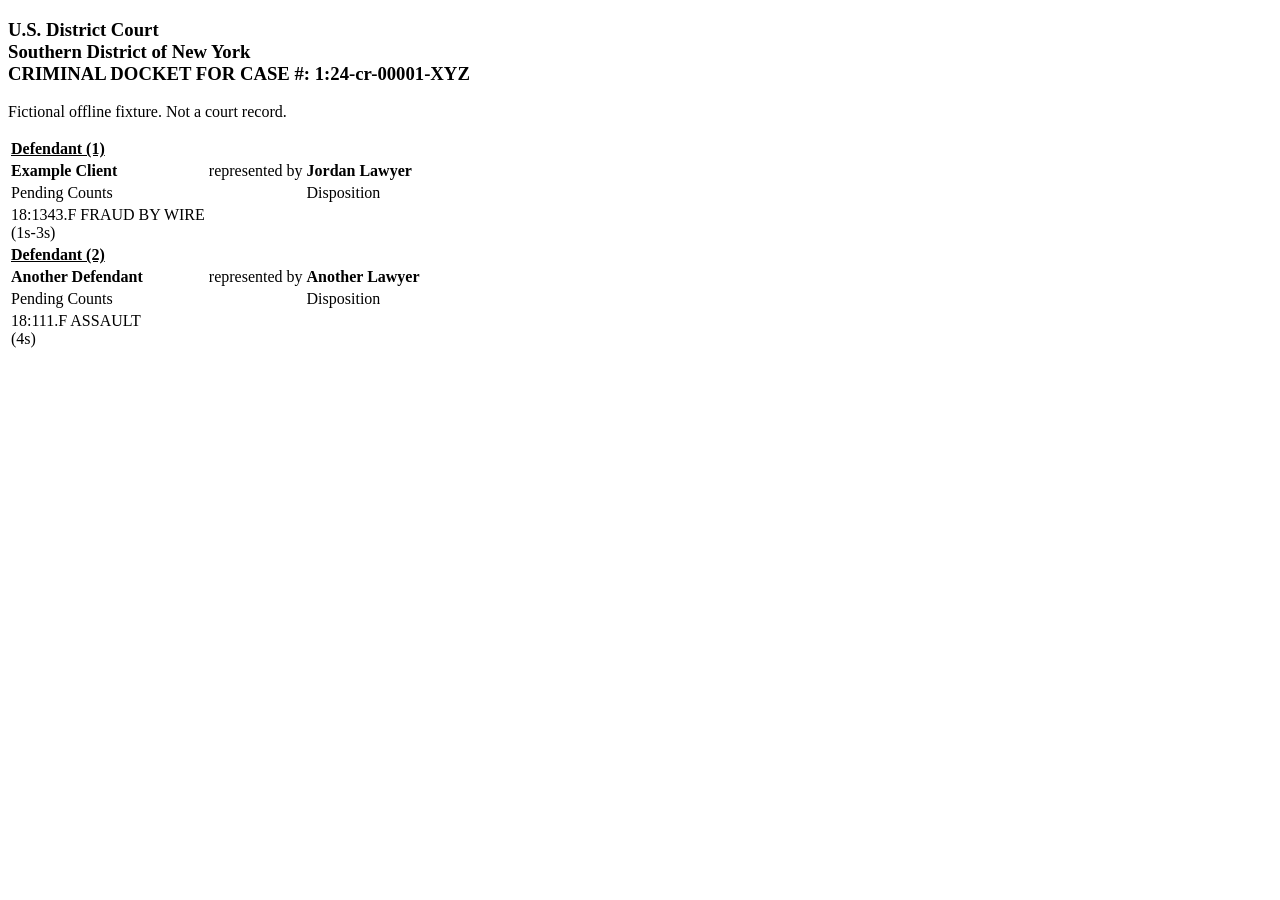
==== roc/ui/demo-docket.html @ e7b87ee0 "Add local search, docket preview and export workspace" ====
<!doctype html><html><body>
<h3>U.S. District Court<br>Southern District of New York<br>CRIMINAL DOCKET FOR CASE #: 1:24-cr-00001-XYZ</h3>
<p>Fictional offline fixture. Not a court record.</p>
<table>
<tr><td><b><u>Defendant (1)</u></b></td></tr>
<tr><td><b>Example Client</b></td><td>represented by</td><td><b>Jordan Lawyer</b></td></tr>
<tr><td>Pending Counts</td><td></td><td>Disposition</td></tr>
<tr><td>18:1343.F FRAUD BY WIRE<br>(1s-3s)</td><td></td><td></td></tr>
<tr><td><b><u>Defendant (2)</u></b></td></tr>
<tr><td><b>Another Defendant</b></td><td>represented by</td><td><b>Another Lawyer</b></td></tr>
<tr><td>Pending Counts</td><td></td><td>Disposition</td></tr>
<tr><td>18:111.F ASSAULT<br>(4s)</td><td></td><td></td></tr>
</table>
</body></html>
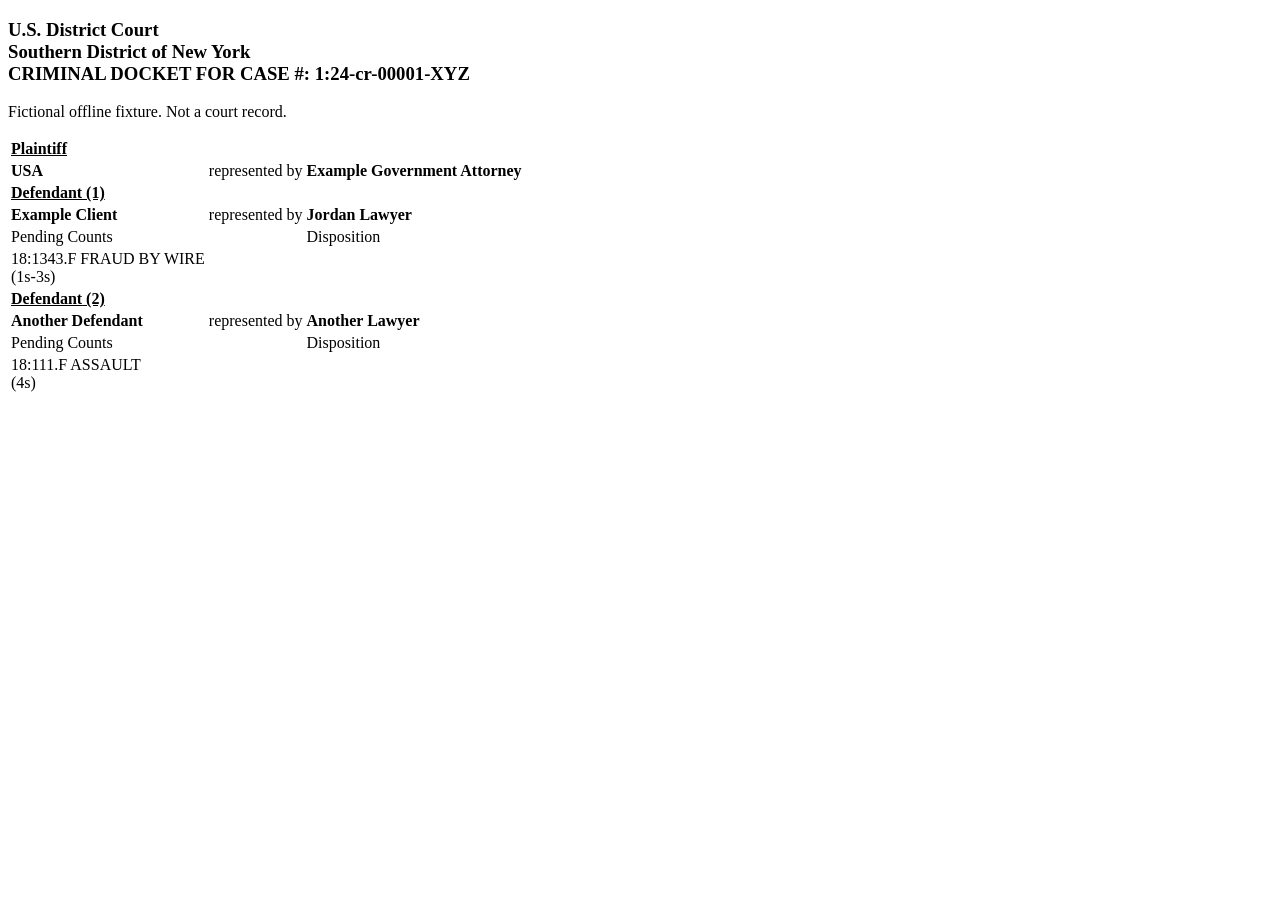
==== commit 858f386b: "Add docket client and party reports with role-aware case rankings" ====
--- a/roc/ui/demo-docket.html
+++ b/roc/ui/demo-docket.html
@@ -2,6 +2,8 @@
 <h3>U.S. District Court<br>Southern District of New York<br>CRIMINAL DOCKET FOR CASE #: 1:24-cr-00001-XYZ</h3>
 <p>Fictional offline fixture. Not a court record.</p>
 <table>
+<tr><td><b><u>Plaintiff</u></b></td></tr>
+<tr><td><b>USA</b></td><td>represented by</td><td><b>Example Government Attorney</b></td></tr>
 <tr><td><b><u>Defendant (1)</u></b></td></tr>
 <tr><td><b>Example Client</b></td><td>represented by</td><td><b>Jordan Lawyer</b></td></tr>
 <tr><td>Pending Counts</td><td></td><td>Disposition</td></tr>
